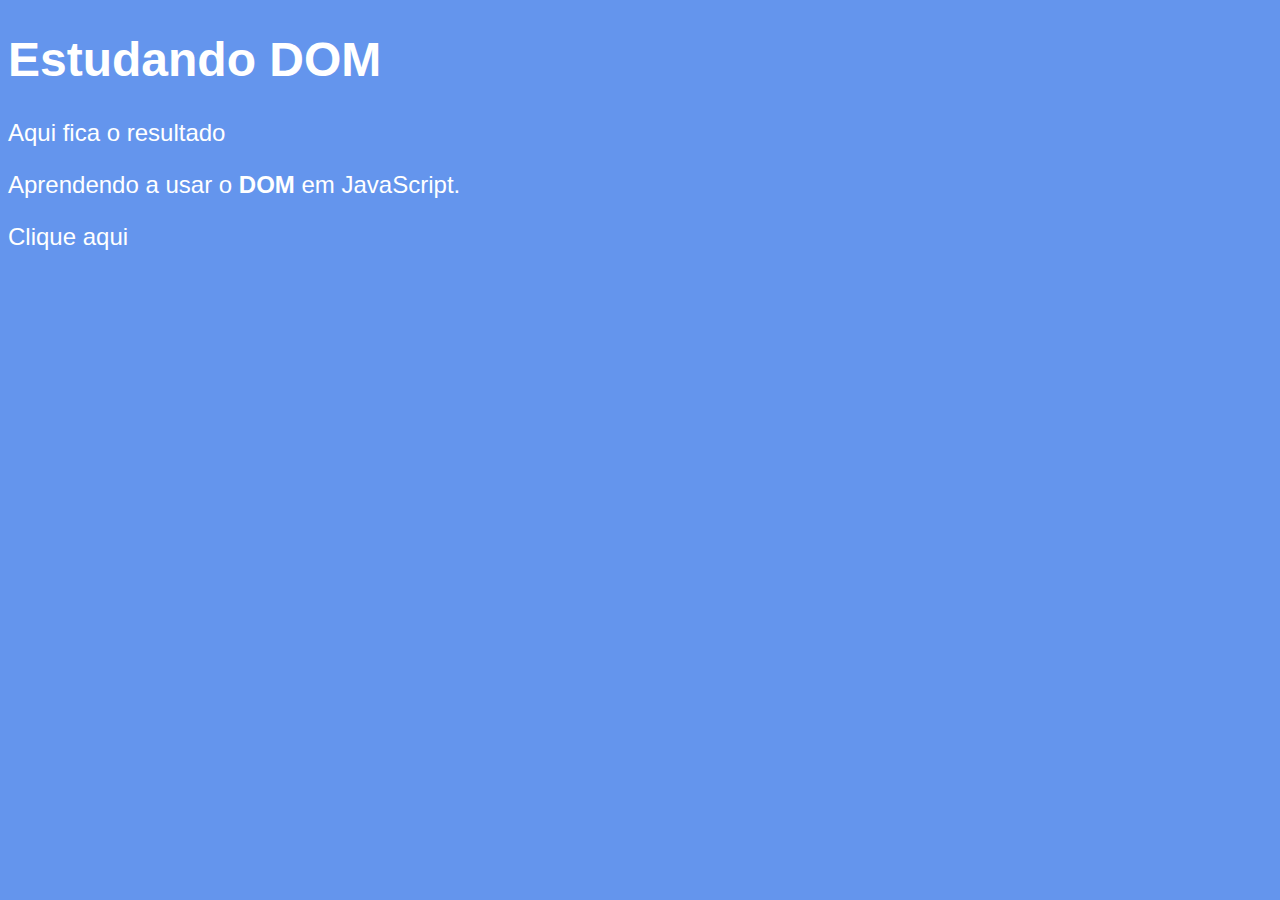
==== Módulo C/Aula 1/index.html @ 45caacec "commit" ====
<!DOCTYPE html>
<html lang="pt-BR">
<head>
    <meta charset="UTF-8">
    <meta name="viewport" content="width=device-width, initial-scale=1.0">
    <title>DOM</title>

    <style>
    body {
        background-color: cornflowerblue;
        color: white;
        font: normal 18pt Arial;



    }
    
    </style>
</head>
<body>
    <h1>Estudando DOM</h1>
    <p>Aqui fica o resultado</p>
    <p>Aprendendo a usar o <strong>DOM</strong> em JavaScript.</p>
    <div>Clique aqui</div><br>
    
    <script>
        var corpo = window.document.body
       var p1 = window.document.getElementsByTagName('p')[0];
       corpo.style.backgroud = 'Black'
               

    </script>
</body>
</html>
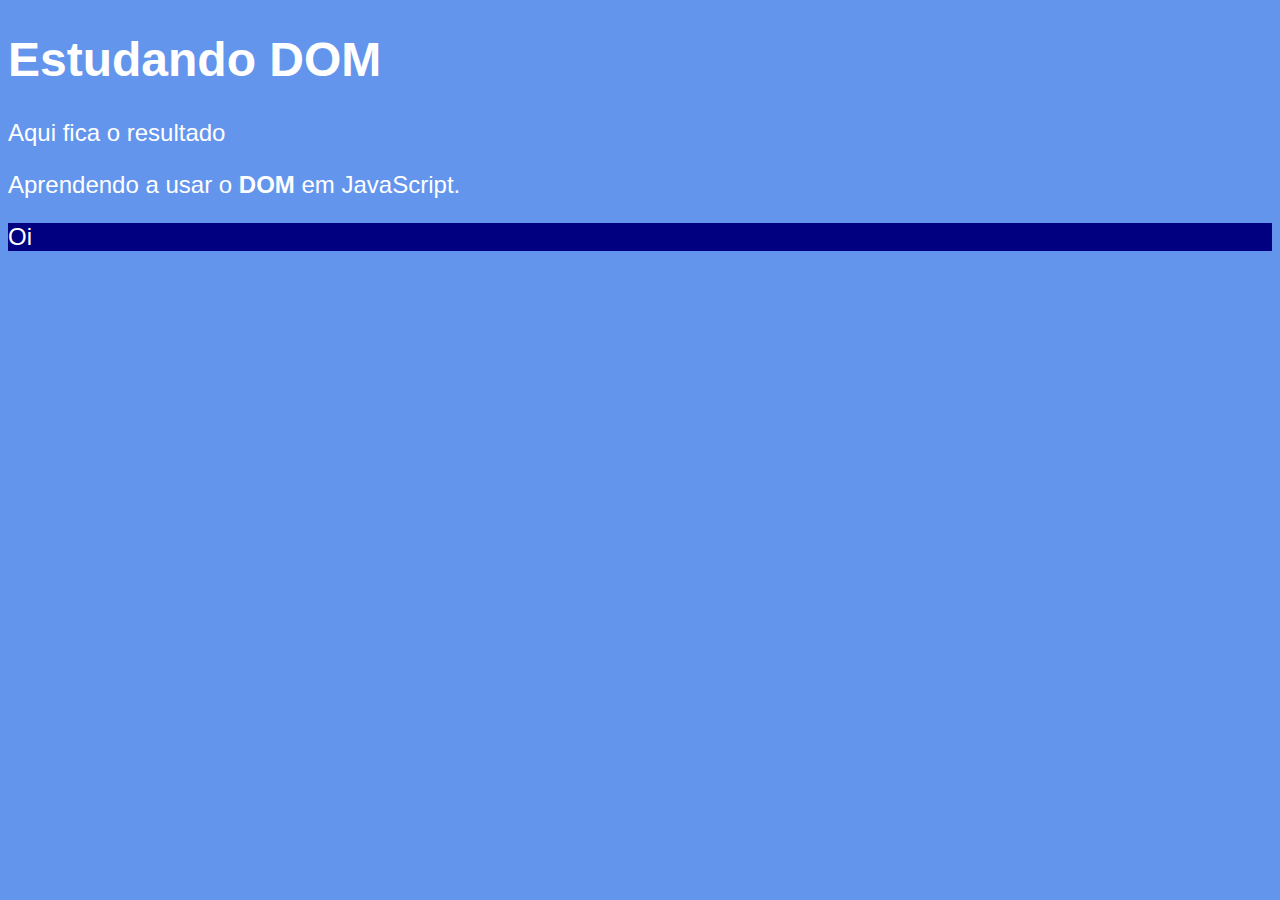
==== commit 8e8d13eb: "correção" ====
--- a/Módulo C/Aula 1/index.html
+++ b/Módulo C/Aula 1/index.html
@@ -7,27 +7,27 @@
 
     <style>
     body {
+
         background-color: cornflowerblue;
         color: white;
         font: normal 18pt Arial;
 
-
-
     }
-    
     </style>
 </head>
 <body>
     <h1>Estudando DOM</h1>
     <p>Aqui fica o resultado</p>
     <p>Aprendendo a usar o <strong>DOM</strong> em JavaScript.</p>
-    <div>Clique aqui</div><br>
+    <div id="msg">Clique aqui</div><br>
     
     <script>
-        var corpo = window.document.body
-       var p1 = window.document.getElementsByTagName('p')[0];
-       corpo.style.backgroud = 'Black'
-               
+        var corpo = window.document.body;
+       var x = window.document.getElementById('msg');
+       x.style.background = 'navy';
+       x.innerText = "Oi";
+
+       
 
     </script>
 </body>
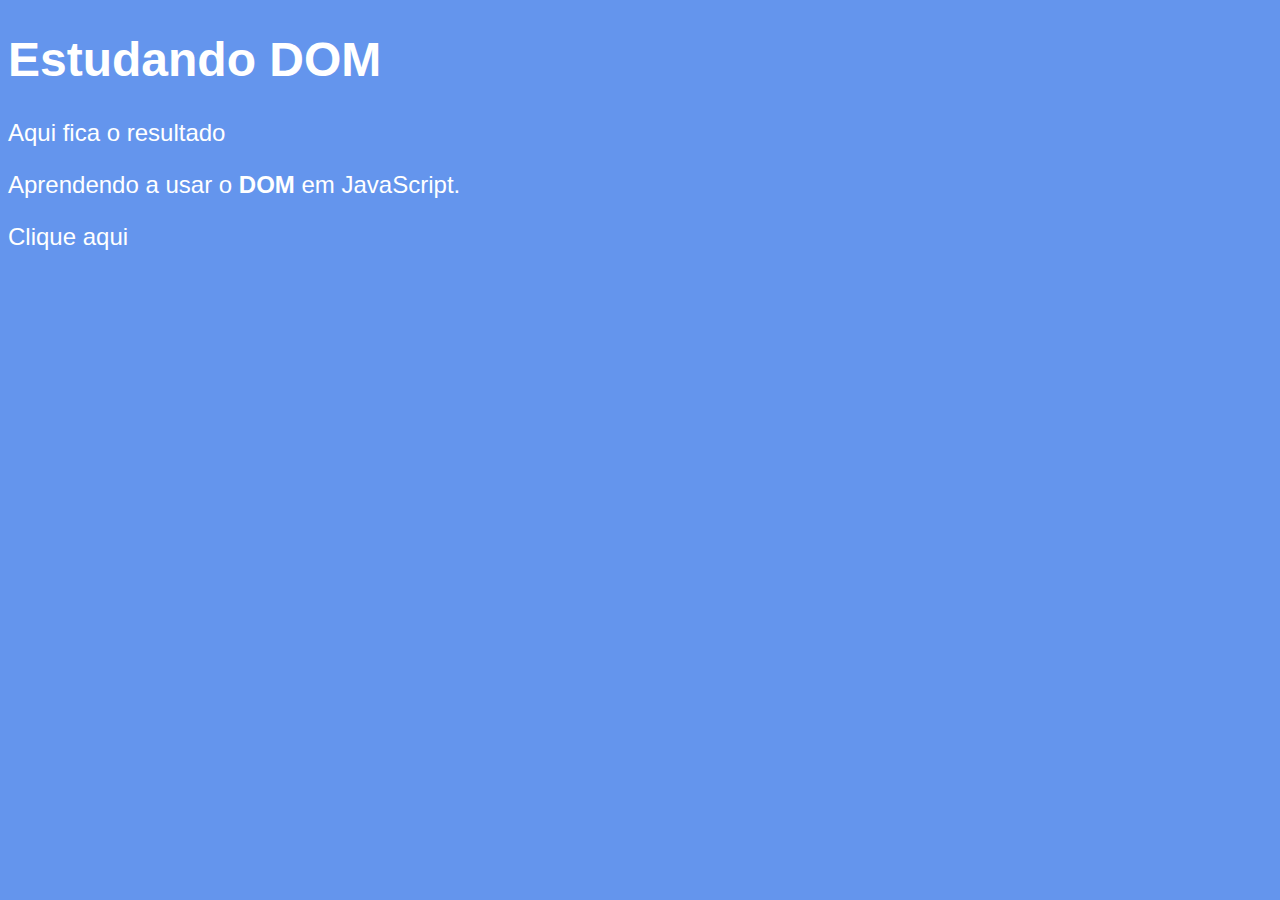
==== commit ffe431e4: "1" ====
--- a/Módulo C/Aula 1/index.html
+++ b/Módulo C/Aula 1/index.html
@@ -22,10 +22,10 @@
     <div id="msg">Clique aqui</div><br>
     
     <script>
-        var corpo = window.document.body;
-       var x = window.document.getElementById('msg');
-       x.style.background = 'navy';
-       x.innerText = "Oi";
+        var corpo = window.document.body
+       let x = window.document.getElementsById("msg");
+       x.style.background = "navy"
+       x.innerText = "Oi"
 
        
 
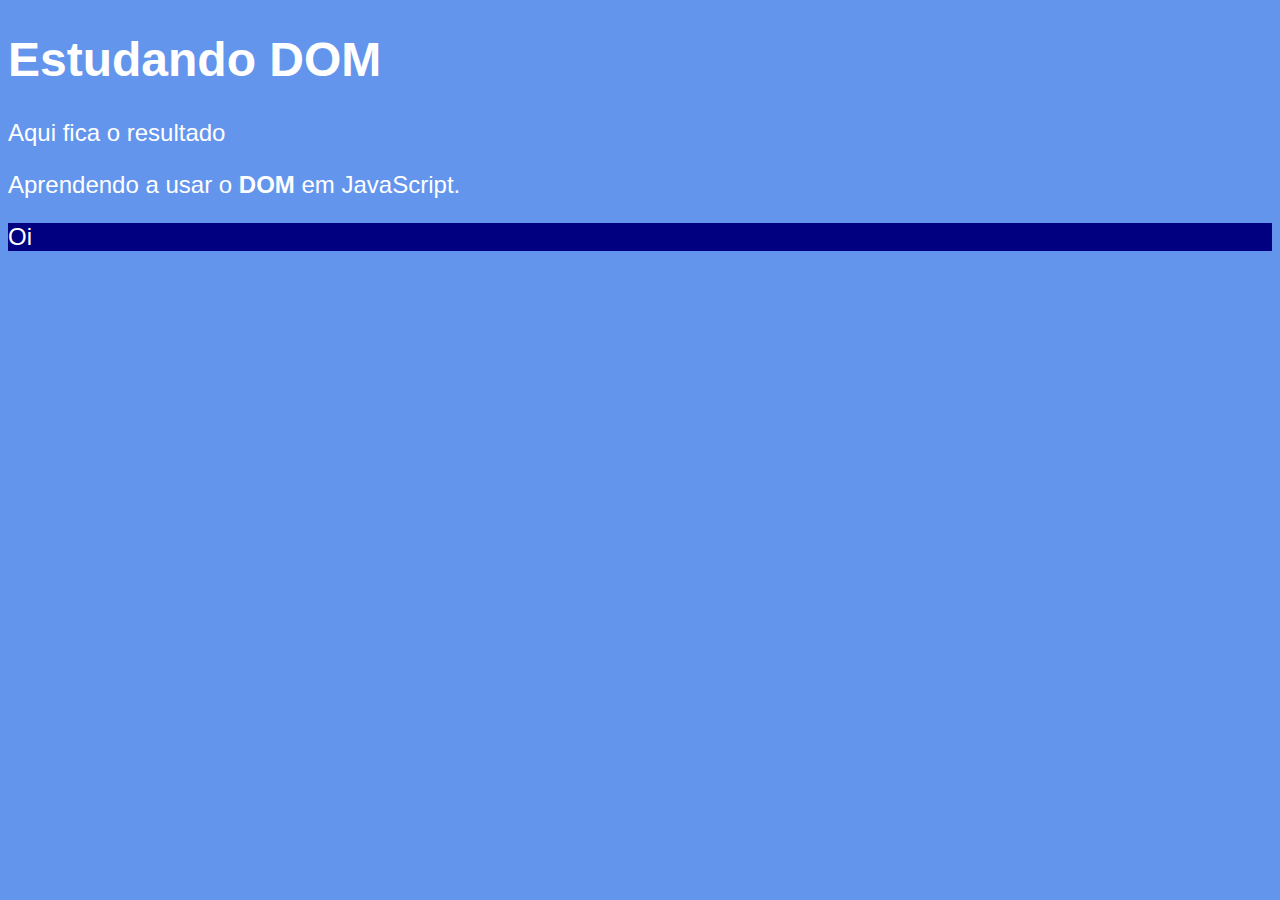
==== commit 6e3e7772: "bugfixed" ====
--- a/Módulo C/Aula 1/index.html
+++ b/Módulo C/Aula 1/index.html
@@ -23,7 +23,7 @@
     
     <script>
         var corpo = window.document.body
-       let x = window.document.getElementsById("msg");
+       let x = window.document.getElementById("msg");
        x.style.background = "navy"
        x.innerText = "Oi"
 
